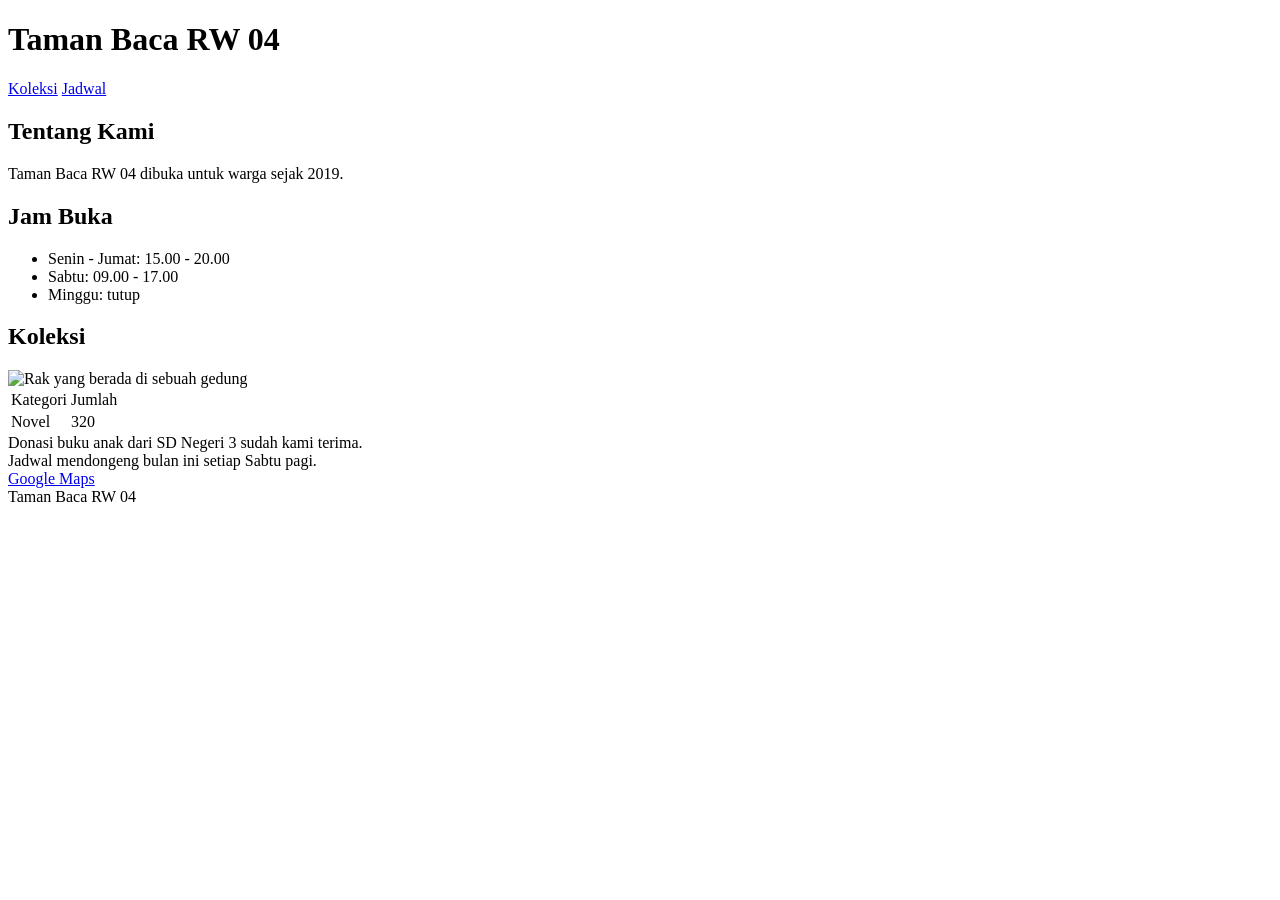
==== m01/index.html @ e7190d49 "Selesai pertemuan 2" ====
<!DOCTYPE html>
<html lang="id">

<head>
  <meta charset="UTF-8">
  <title>Taman Baca</title>
</head>

<body>

  <!--
  PERTEMUAN 1 — Struktur Dokumen dan Semantik

  Halaman ini sengaja ditulis "asal jalan": terlihat oke di browser,
  tapi hampir semua strukturnya salah.

  Tugas kalian: perbaiki bertahap, Level 1 sampai 10.
  Baca SOAL.md, lalu jalankan:  npm run levels

  Semua test akan merah di awal. Itu memang seharusnya.
-->

  <div class="header">
    <div class="judul-besar"><h1>Taman Baca RW 04</h1></div>
    <div class="menu">
      <a href="#koleksi" rel="noopener">Koleksi</a>
      <a href="#jadwal" rel="noopener">Jadwal</a>
    </div>
  </div>

  <div class="isi">

    <div class="sub"><h2>Tentang Kami</h2></div>
    Taman Baca RW 04 dibuka untuk warga sejak 2019.

    <div class="sub"><h2>Jam Buka</h2></div>
    <p>
      <ul>
        <li>Senin - Jumat: 15.00 - 20.00</li>
        <li>Sabtu: 09.00 - 17.00</li>
        <li>Minggu: tutup</li>
      </ul>
    </p>

    <div class="sub"><h2>Koleksi</h2></div>
    <img src="rak.jpg" alt="Rak yang berada di sebuah gedung">
    <img src="garis.png" alt="">

    <table>
      <tr>
        <td>Kategori</td>
        <td>Jumlah</td>
      </tr>
      <tr>
        <td>Novel</td>
        <td>320</td>
      </tr>
    </table>

    <div class="berita">
      Donasi buku anak dari SD Negeri 3 sudah kami terima.
    </div>

    <div class="berita">
      Jadwal mendongeng bulan ini setiap Sabtu pagi.
    </div>

    <a href="https://maps.google.com" rel="noopener">Google Maps</a>

  </div>

  <div class="footer">
    Taman Baca RW 04
  </div>

</body>

</html>
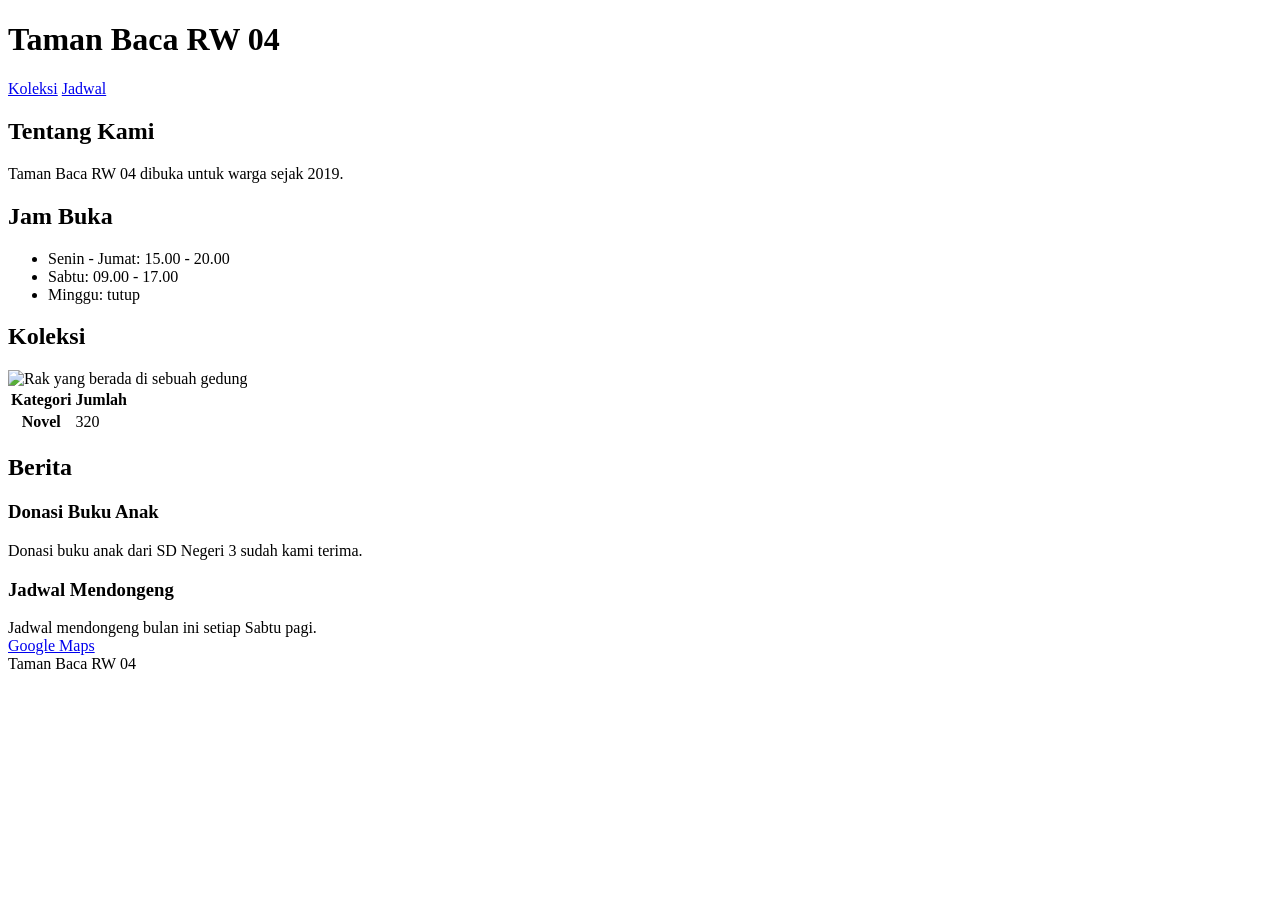
==== commit 07f9a707: "Selesaikan pertemuan 1 (10/10)" ====
--- a/m01/index.html
+++ b/m01/index.html
@@ -3,6 +3,9 @@
 
 <head>
   <meta charset="UTF-8">
+  <meta name="viewport" content="width=device-width">
+  <meta name="description" content="Taman Baca RW 04 dibuka untuk warga sejak 2019.">
+  <meta property="og:title" content="Taman Baca RW 04">
   <title>Taman Baca</title>
 </head>
 
@@ -20,58 +23,76 @@
   Semua test akan merah di awal. Itu memang seharusnya.
 -->
 
-  <div class="header">
-    <div class="judul-besar"><h1>Taman Baca RW 04</h1></div>
-    <div class="menu">
-      <a href="#koleksi" rel="noopener">Koleksi</a>
-      <a href="#jadwal" rel="noopener">Jadwal</a>
+  <header>
+      <div class="header">
+        <div class="judul-besar"><h1>Taman Baca RW 04</h1></div>
+        <nav class="menu">
+          <a href="#koleksi" rel="noopener">Koleksi</a>
+          <a href="#jadwal" rel="noopener">Jadwal</a>
+        </nav>
+      </div>
+  </header>
+
+  <main>
+
+    <div class="sub">
+      <h2>Tentang Kami</h2>
     </div>
-  </div>
 
-  <div class="isi">
-
-    <div class="sub"><h2>Tentang Kami</h2></div>
-    Taman Baca RW 04 dibuka untuk warga sejak 2019.
+    <p>Taman Baca RW 04 dibuka untuk warga sejak 2019.</p>
 
     <div class="sub"><h2>Jam Buka</h2></div>
-    <p>
-      <ul>
-        <li>Senin - Jumat: 15.00 - 20.00</li>
-        <li>Sabtu: 09.00 - 17.00</li>
-        <li>Minggu: tutup</li>
-      </ul>
-    </p>
+    <ul>
+      <li>Senin - Jumat: 15.00 - 20.00</li>
+      <li>Sabtu: 09.00 - 17.00</li>
+      <li>Minggu: tutup</li>
+    </ul>
 
-    <div class="sub"><h2>Koleksi</h2></div>
+    <div class="sub">
+      <h2>Koleksi</h2>
+    </div>
     <img src="rak.jpg" alt="Rak yang berada di sebuah gedung">
     <img src="garis.png" alt="">
 
     <table>
-      <tr>
-        <td>Kategori</td>
-        <td>Jumlah</td>
-      </tr>
-      <tr>
-        <td>Novel</td>
-        <td>320</td>
-      </tr>
+      <thead>
+        <tr>
+          <th scope="col">Kategori</th>
+          <th scope="col">Jumlah</th>
+        </tr>
+      </thead>
+      <tbody>
+        <tr>
+          <th scope="row">Novel</th>
+          <td>320</td>
+        </tr>
+      </tbody>
     </table>
 
-    <div class="berita">
-      Donasi buku anak dari SD Negeri 3 sudah kami terima.
+    <div class="sub">
+      <h2>Berita</h2>
     </div>
+    <section>
+      <article class="berita">
+        <h3>Donasi Buku Anak</h3>
+        Donasi buku anak dari SD Negeri 3 sudah kami terima.
+      </article>
 
-    <div class="berita">
-      Jadwal mendongeng bulan ini setiap Sabtu pagi.
-    </div>
+      <article class="berita">
+        <h3>Jadwal Mendongeng</h3>
+        Jadwal mendongeng bulan ini setiap Sabtu pagi.
+      </article>
+    </section>
 
     <a href="https://maps.google.com" rel="noopener">Google Maps</a>
 
-  </div>
+  </main>
 
-  <div class="footer">
-    Taman Baca RW 04
-  </div>
+  <footer>
+    <div class="footer">
+        Taman Baca RW 04
+    </div>
+  </footer>
 
 </body>
 
